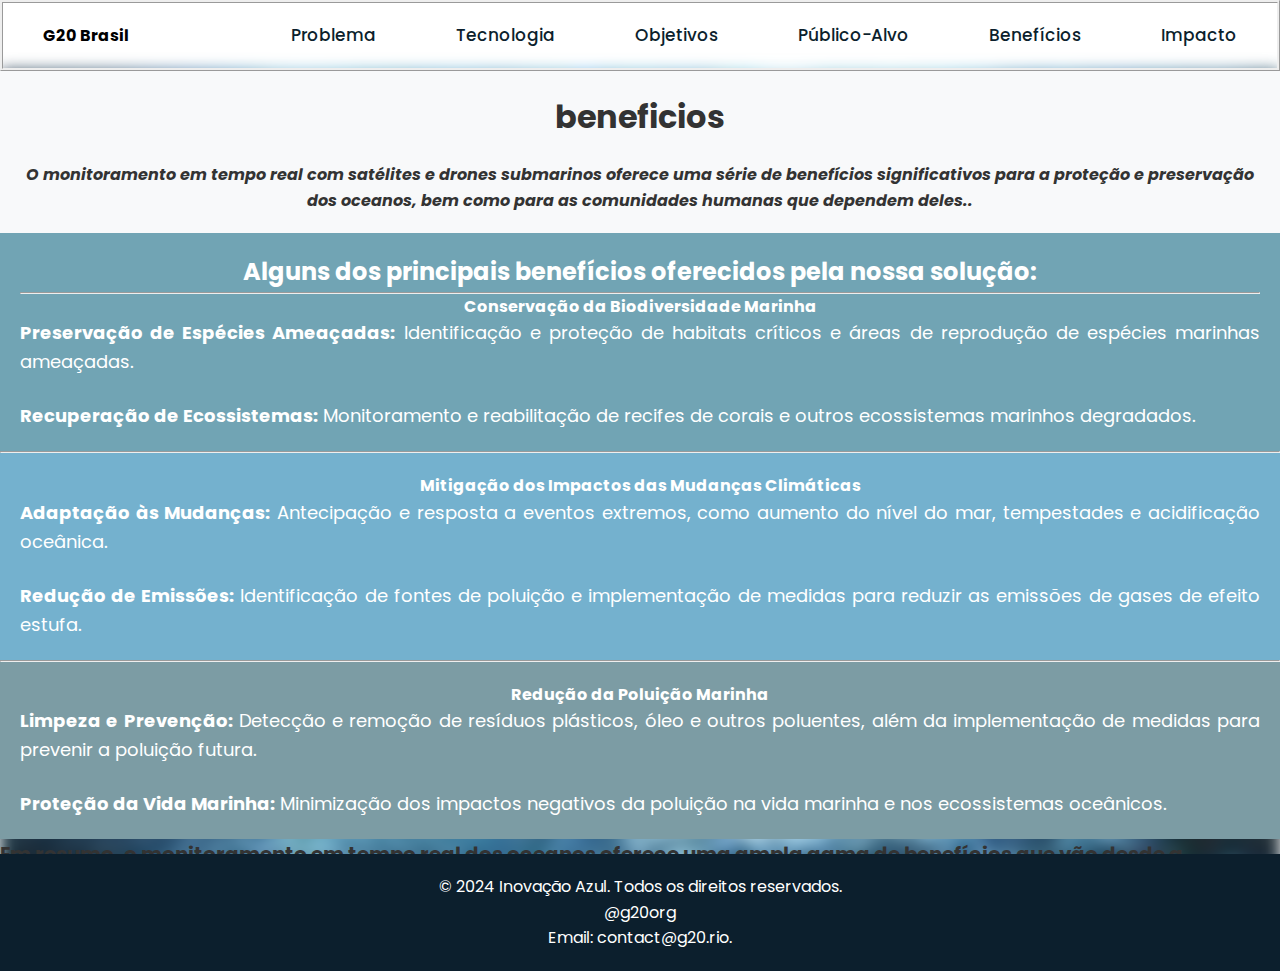
==== arquivos/beneficios.html @ 0e832876 "Add files via upload" ====
<!DOCTYPE html>
<html lang="pt-BR">

<head>
    <meta charset="UTF-8">
    <meta name="viewport" content="width=device-width, initial-scale=1.0">
    <title>Exemplo de Duas Seções</title>
    <link rel="stylesheet" href="../css/beneficios.css">
</head>

<body>
    <header>
        <nav class="navigation">
            <a href="../index.html"><strong>G20 Brasil</strong></a>
            <ul class="nav-menu">
                <li class="nav-item"><a href="problema.html">Problema</a></li>
                <li class="nav-item"><a href="tecnologia.html">Tecnologia</a></li>
                <li class="nav-item"><a href="objetivos.html">Objetivos</a></li>
                <li class="nav-item"><a href="publico.html">Público-Alvo</a></li>
                <li class="nav-item"><a href="beneficios.html">Benefícios</a></li>
                <li class="nav-item"><a href="impacto.html">Impacto</a></li>
            </ul>
        </nav>
    </header>

    <main class="beneficios">


        <div class="secao secao1">
            <h1>beneficios</h1>
            <h4><i>O monitoramento em tempo real com satélites e drones submarinos oferece uma série de benefícios
                    significativos para a proteção e preservação dos oceanos, bem como para as comunidades humanas que
                    dependem deles..</i></h4>
        </div>

        <div class="secao secao2">

            <h2>Alguns dos principais benefícios oferecidos pela nossa solução:</h2>
            <hr>
            <h4>Conservação da Biodiversidade Marinha</h4>

            <ul>
                <li><b>Preservação de Espécies Ameaçadas:</b> Identificação e proteção de habitats críticos e áreas de
                    reprodução de espécies marinhas ameaçadas.</li>
                <br>

                <li><b>Recuperação de Ecossistemas:</b> Monitoramento e reabilitação de recifes de corais e outros
                    ecossistemas marinhos degradados.</li>

            </ul>
        </div>
        <hr>

        <div class="secao secao3">
            <h4>Mitigação dos Impactos das Mudanças Climáticas</h4>

            <ul>
                <li><b>Adaptação às Mudanças:</b> Antecipação e resposta a eventos extremos, como aumento do nível do
                    mar, tempestades e acidificação oceânica.</li>
                <br>

                <li><b>Redução de Emissões:</b> Identificação de fontes de poluição e implementação de medidas para
                    reduzir as emissões de gases de efeito estufa.</li>

            </ul>
        </div>
        <hr>

        <div class="secao secao4">
            <h4>Redução da Poluição Marinha</h4>

            <ul>
                <li><b>Limpeza e Prevenção:</b> Detecção e remoção de resíduos plásticos, óleo e outros poluentes, além
                    da implementação de medidas para prevenir a poluição futura.</li>
                <br>

                <li><b>Proteção da Vida Marinha:</b> Minimização dos impactos negativos da poluição na vida marinha e
                    nos ecossistemas oceânicos.</li>

            </ul>
        </div>
        <div class="text">
            <h5>Em resumo, o monitoramento em tempo real dos oceanos oferece uma ampla gama de benefícios que vão desde
                a conservação da biodiversidade marinha até a promoção do desenvolvimento sustentável das comunidades
                costeiras e a mitigação dos impactos das mudanças climáticas. Essa solução é essencial para garantir a
                saúde e a resiliência dos oceanos e o bem-estar das gerações presentes e futuras.</h5>
        </div>



        <footer>
            <section>
                <p>&copy; 2024 Inovação Azul. Todos os direitos reservados.</p>
                <p>@g20org</p>
                <p>Email: contact@g20.rio.</p>
            </section>
        </footer>
    </main>
</body>

</html>
---- css/beneficios.css ----
@import url('https://fonts.googleapis.com/css2?family=Poppins:wght@300;400;500;600;700&display=swap');

*{
    margin: 0;
    padding: 0;
    box-sizing: border-box;
    font-family: 'Poppins', sans-serif;
    list-style: none;
    text-decoration: none;
}

a {
    color: black;
    text-decoration: none; 
}


.navigation{
    display: flex;
    align-items: center;
    justify-content: space-between;
    padding: 18px 40px;
    box-shadow: 0 0.1rem 0.5rem #0c1f2d;
    width: 100%;
    border: ridge;
}

.navigation ul{
    display: flex;
    align-items: center;
    gap: 5rem;
}
.navigation ul li a{
    color: #0c1f2d;
    font-size: 17px;
    font-weight: 500;
}






.beneficios {
    position: relative;
    height: 100vh; 
    width: 100vw; 
}

.beneficios::before {
    content: ""; 
    position: absolute; 
    top: 0;
    left: 0;
    width: 100%;
    height: 100%;
    background-image: url('[data-uri]'); 
    background-size: cover; 
    background-position: center; 
    filter: blur(8px); 
    z-index: -1;
}






body {
    font-family: Arial, sans-serif;
    line-height: 1.6;
}

/* Estilos gerais para as seções */
.secao {
    padding: 20px;
    text-align: center;
}

/* Estilos específicos para a Seção 1 */
.secao1 {
    background-color: #f8f9fa;
    color: #333;
}

/* Estilos específicos para a Seção 2 */
.secao2 {
    background-color: #71a4b4;
    color: #fff;
}

.secao3 {
    background-color: #74b1ce;
    color: #fff;
}

.secao4 {
    background-color: #7c9ca4;
    color: #fff;
}

/* Estilos adicionais para uma melhor apresentação */
h1 {
    margin-bottom: 20px;
}

li {
    font-size: 18px;
    text-align: justify;

}


.text {
    font-family: Arial, sans-serif;
    font-size: 24px;
    color: #333;
  }
  
  /* Animação de cor para o texto */
  .text:hover {
    color: #ffff;
  }



  footer {
    background-color: #0c1f2d;
    padding: 20px;
    position: absolute;
    bottom: 0;
    width: 100%;
    text-align: center;
    color: white;
}
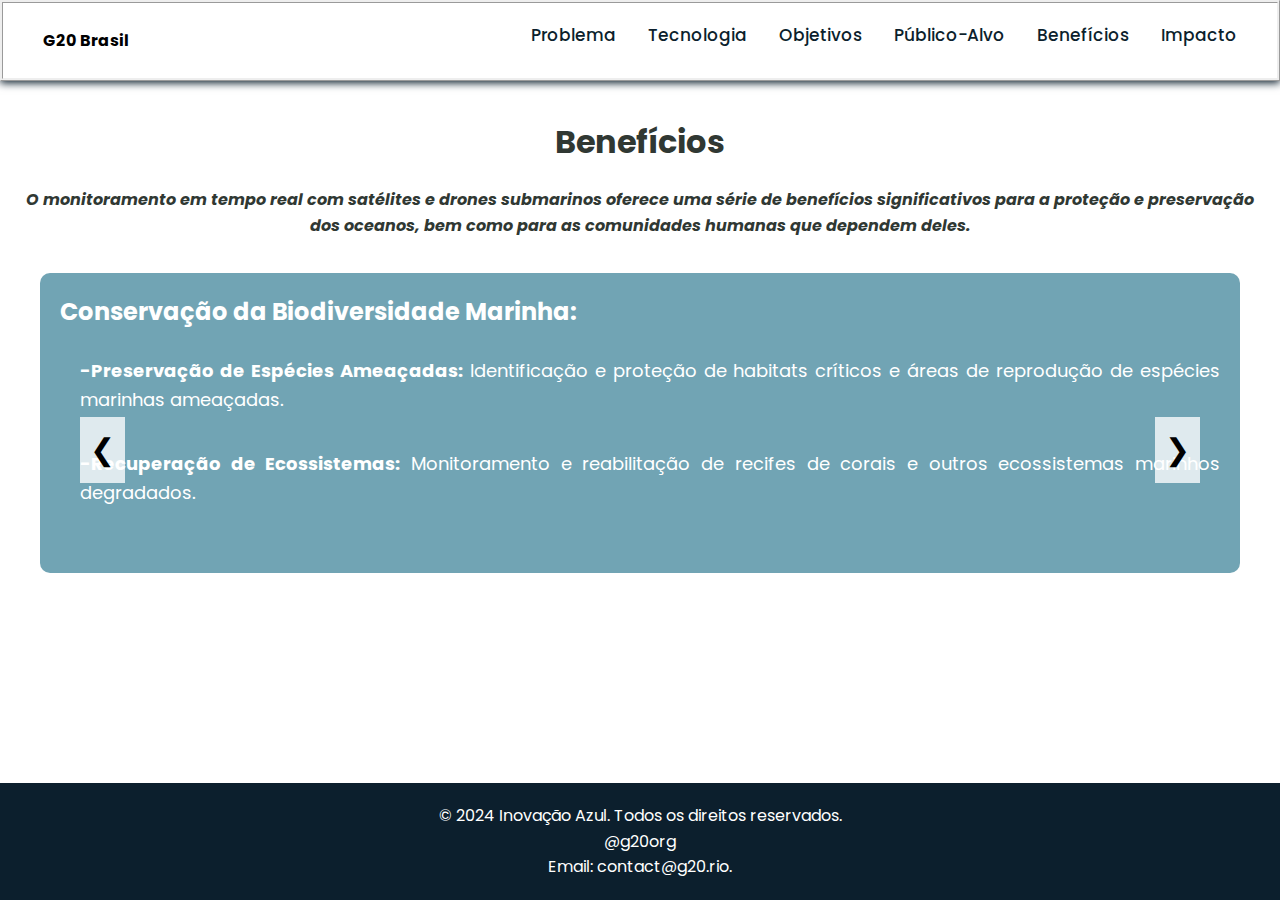
==== commit f5909136: "✅" ====
--- a/arquivos/beneficios.html
+++ b/arquivos/beneficios.html
@@ -4,14 +4,14 @@
 <head>
     <meta charset="UTF-8">
     <meta name="viewport" content="width=device-width, initial-scale=1.0">
-    <title>Exemplo de Duas Seções</title>
+    <title></title>
     <link rel="stylesheet" href="../css/beneficios.css">
 </head>
 
 <body>
     <header>
         <nav class="navigation">
-            <a href="../index.html"><strong>G20 Brasil</strong></a>
+            <a href="../arquivos/index.html"><strong>G20 Brasil</strong></a>
             <ul class="nav-menu">
                 <li class="nav-item"><a href="problema.html">Problema</a></li>
                 <li class="nav-item"><a href="tecnologia.html">Tecnologia</a></li>
@@ -22,80 +22,65 @@
             </ul>
         </nav>
     </header>
+    <div class=" secao1">
+        <h1>Benefícios</h1>
+        <h4><i>O monitoramento em tempo real com satélites e drones submarinos oferece uma série de benefícios significativos para a proteção e preservação dos oceanos, bem como para as comunidades humanas que dependem deles.</i></h4>
+    </div>
 
-    <main class="beneficios">
-
-
-        <div class="secao secao1">
-            <h1>beneficios</h1>
-            <h4><i>O monitoramento em tempo real com satélites e drones submarinos oferece uma série de benefícios
-                    significativos para a proteção e preservação dos oceanos, bem como para as comunidades humanas que
-                    dependem deles..</i></h4>
+    <div class="carousel">
+        <div class="carousel-inner">
+            <div class="carousel-slide active">
+                <div class="secao secao2">
+                    <h2>Conservação da Biodiversidade Marinha:</h2>
+                    <br>
+                    <ul>
+                        <li><b>-Preservação de Espécies Ameaçadas:</b> Identificação e proteção de habitats críticos e áreas de reprodução de espécies marinhas ameaçadas.</li>
+                        <br>
+                        <li><b>-Recuperação de Ecossistemas:</b> Monitoramento e reabilitação de recifes de corais e outros ecossistemas marinhos degradados.</li>
+                    </ul>
+                </div>
+            </div>
+            <div class="carousel-slide">
+                <div class="secao secao3">
+                    <h2>Mitigação dos Impactos das Mudanças Climáticas</h4>
+                    <br>
+                    <ul>
+                        <li><b>Adaptação às Mudanças:</b> Antecipação e resposta a eventos extremos, como aumento do nível do mar, tempestades e acidificação oceânica.</li>
+                        <br>
+                        <li><b>Redução de Emissões:</b> Identificação de fontes de poluição e implementação de medidas para reduzir as emissões de gases de efeito estufa.</li>
+                    </ul>
+                </div>
+            </div>
+            <!-- Seção 4 -->
+            <div class="carousel-slide">
+                <div class="secao secao4">
+                    <h2>Redução da Poluição Marinha</h4>
+                        <br>
+                    <ul>
+                        <li><b>Limpeza e Prevenção:</b> Detecção e remoção de resíduos plásticos, óleo e outros poluentes, além da implementação de medidas para prevenir a poluição futura.</li>
+                        <br>
+                        <li><b>Proteção da Vida Marinha:</b> Minimização dos impactos negativos da poluição na vida marinha e nos ecossistemas oceânicos.</li>
+                    </ul>
+                </div>
+            </div>
+            <div class="carousel-slide">
+                <div class="secao secao5">
+                    <h2>Em resumo, o monitoramento em tempo real dos oceanos oferece uma ampla gama de benefícios que vão desde a conservação da biodiversidade marinha até a promoção do desenvolvimento sustentável das comunidades costeiras e a mitigação dos impactos das mudanças climáticas. Essa solução é essencial para garantir a saúde e a resiliência dos oceanos e o bem-estar das gerações presentes e futuras.</h5>
+                </div>
         </div>
-
-        <div class="secao secao2">
-
-            <h2>Alguns dos principais benefícios oferecidos pela nossa solução:</h2>
-            <hr>
-            <h4>Conservação da Biodiversidade Marinha</h4>
-
-            <ul>
-                <li><b>Preservação de Espécies Ameaçadas:</b> Identificação e proteção de habitats críticos e áreas de
-                    reprodução de espécies marinhas ameaçadas.</li>
-                <br>
-
-                <li><b>Recuperação de Ecossistemas:</b> Monitoramento e reabilitação de recifes de corais e outros
-                    ecossistemas marinhos degradados.</li>
-
-            </ul>
-        </div>
-        <hr>
-
-        <div class="secao secao3">
-            <h4>Mitigação dos Impactos das Mudanças Climáticas</h4>
-
-            <ul>
-                <li><b>Adaptação às Mudanças:</b> Antecipação e resposta a eventos extremos, como aumento do nível do
-                    mar, tempestades e acidificação oceânica.</li>
-                <br>
-
-                <li><b>Redução de Emissões:</b> Identificação de fontes de poluição e implementação de medidas para
-                    reduzir as emissões de gases de efeito estufa.</li>
-
-            </ul>
-        </div>
-        <hr>
-
-        <div class="secao secao4">
-            <h4>Redução da Poluição Marinha</h4>
-
-            <ul>
-                <li><b>Limpeza e Prevenção:</b> Detecção e remoção de resíduos plásticos, óleo e outros poluentes, além
-                    da implementação de medidas para prevenir a poluição futura.</li>
-                <br>
-
-                <li><b>Proteção da Vida Marinha:</b> Minimização dos impactos negativos da poluição na vida marinha e
-                    nos ecossistemas oceânicos.</li>
-
-            </ul>
-        </div>
-        <div class="text">
-            <h5>Em resumo, o monitoramento em tempo real dos oceanos oferece uma ampla gama de benefícios que vão desde
-                a conservação da biodiversidade marinha até a promoção do desenvolvimento sustentável das comunidades
-                costeiras e a mitigação dos impactos das mudanças climáticas. Essa solução é essencial para garantir a
-                saúde e a resiliência dos oceanos e o bem-estar das gerações presentes e futuras.</h5>
-        </div>
-
-
-
-        <footer>
-            <section>
-                <p>&copy; 2024 Inovação Azul. Todos os direitos reservados.</p>
-                <p>@g20org</p>
-                <p>Email: contact@g20.rio.</p>
-            </section>
-        </footer>
+    </div>
+    </div>
+    <button id="prevBtn" class="prev">&#10094;</button>
+    <button id="nextBtn" class="next">&#10095;</button>
     </main>
+    <footer>
+        <section>
+            <p>&copy; 2024 Inovação Azul. Todos os direitos reservados.</p>
+            <p>@g20org</p>
+            <p>Email: contact@g20.rio.</p>
+        </section>
+    </footer>
+    <script src="/js/bene.js"></script>
 </body>
 
 </html>--- a/css/beneficios.css
+++ b/css/beneficios.css
@@ -36,17 +36,11 @@
     font-weight: 500;
 }
 
-
-
-
-
-
 .beneficios {
+    flex: 1;
     position: relative;
-    height: 100vh; 
-    width: 100vw; 
-}
-
+    width: 100vw;
+}
 .beneficios::before {
     content: ""; 
     position: absolute; 
@@ -61,45 +55,43 @@
     z-index: -1;
 }
 
-
-
-
-
-
 body {
     font-family: Arial, sans-serif;
     line-height: 1.6;
 }
-
-/* Estilos gerais para as seções */
-.secao {
-    padding: 20px;
+.secao{
+    width: 1200px;
+    height: 300px;
+}
+.secao1 {
+    margin-top: 20px;
+    color: #303833;
+    padding: 15px;
     text-align: center;
 }
-
-/* Estilos específicos para a Seção 1 */
-.secao1 {
-    background-color: #f8f9fa;
-    color: #333;
-}
-
-/* Estilos específicos para a Seção 2 */
 .secao2 {
     background-color: #71a4b4;
     color: #fff;
+    padding: 15px;
 }
 
 .secao3 {
     background-color: #74b1ce;
     color: #fff;
+    padding: 15px;
 }
 
 .secao4 {
     background-color: #7c9ca4;
     color: #fff;
-}
-
-/* Estilos adicionais para uma melhor apresentação */
+    padding: 15px;
+}
+.secao5 {
+    background-color: #7c9ca4;
+    color: #fff;
+    padding: 30px;
+    text-align: justify;
+}
 h1 {
     margin-bottom: 20px;
 }
@@ -110,26 +102,113 @@
 
 }
 
-
-.text {
-    font-family: Arial, sans-serif;
-    font-size: 24px;
-    color: #333;
+@media only screen and (max-width: 768px) {
+    .footer-item {
+        flex-basis: 100%;
+    }
+}
+
+.navigation ul {
+    gap: 2rem; 
+}
+
+@media screen and (max-width: 768px) {
+    .beneficios {
+        height: auto;
+    }
+    .secao {
+        padding: 10px;
+    }
+    h1 {
+        font-size: 24px; 
+    }
+    .navigation ul {
+        gap: 1rem; 
+    }
+}
+@media screen and (max-width: 576px) {
+    h1 {
+        font-size: 20px; 
+    }
+}
+
+  h1, h2, h4, h5 {
+    margin-top: 0;
   }
   
-  /* Animação de cor para o texto */
-  .text:hover {
-    color: #ffff;
+  ul {
+    margin: 0;
+    padding-left: 20px;
   }
-
-
-
-  footer {
+  
+  li {
+    margin-bottom: 10px;
+  }
+  
+  .carousel {
+    position: relative;
+    width: 100%;
+    max-width: 600px;
+    margin: 20px auto; 
+    overflow: hidden;
+    border-radius: 10px;
+    max-width: 1200px;
+}
+
+.carousel-inner {
+    display: flex;
+    transition: transform 0.5s ease;
+}
+
+.carousel-slide {
+    min-width: 100%;
+    box-sizing: border-box;
+    display: none; 
+}
+
+.carousel-slide.active {
+    display: block; 
+}
+
+.secao {
+    padding: 20px;
+}
+
+.text {
+    padding: 20px;
+}
+
+#prevBtn, #nextBtn:hover{
+    color: chartreuse;
+}
+#prevBtn, #nextBtn {
+    position: absolute;
+    top: 50%;
+    transform: translateY(-50%);
+    background-color: rgba(255, 255, 255, 0.774);
+    color: rgb(0, 0, 0);
+    border: none;
+    cursor: pointer;
+    padding: 10px;
+    font-size: 30px;
+    z-index: 1;
+}
+
+#prevBtn {
+    left: 80px;
+}
+
+#nextBtn {
+    right: 80px;
+}
+
+
+footer {
     background-color: #0c1f2d;
     padding: 20px;
-    position: absolute;
-    bottom: 0;
     width: 100%;
     text-align: center;
     color: white;
-}+    position: fixed;
+    bottom: 0;
+}
